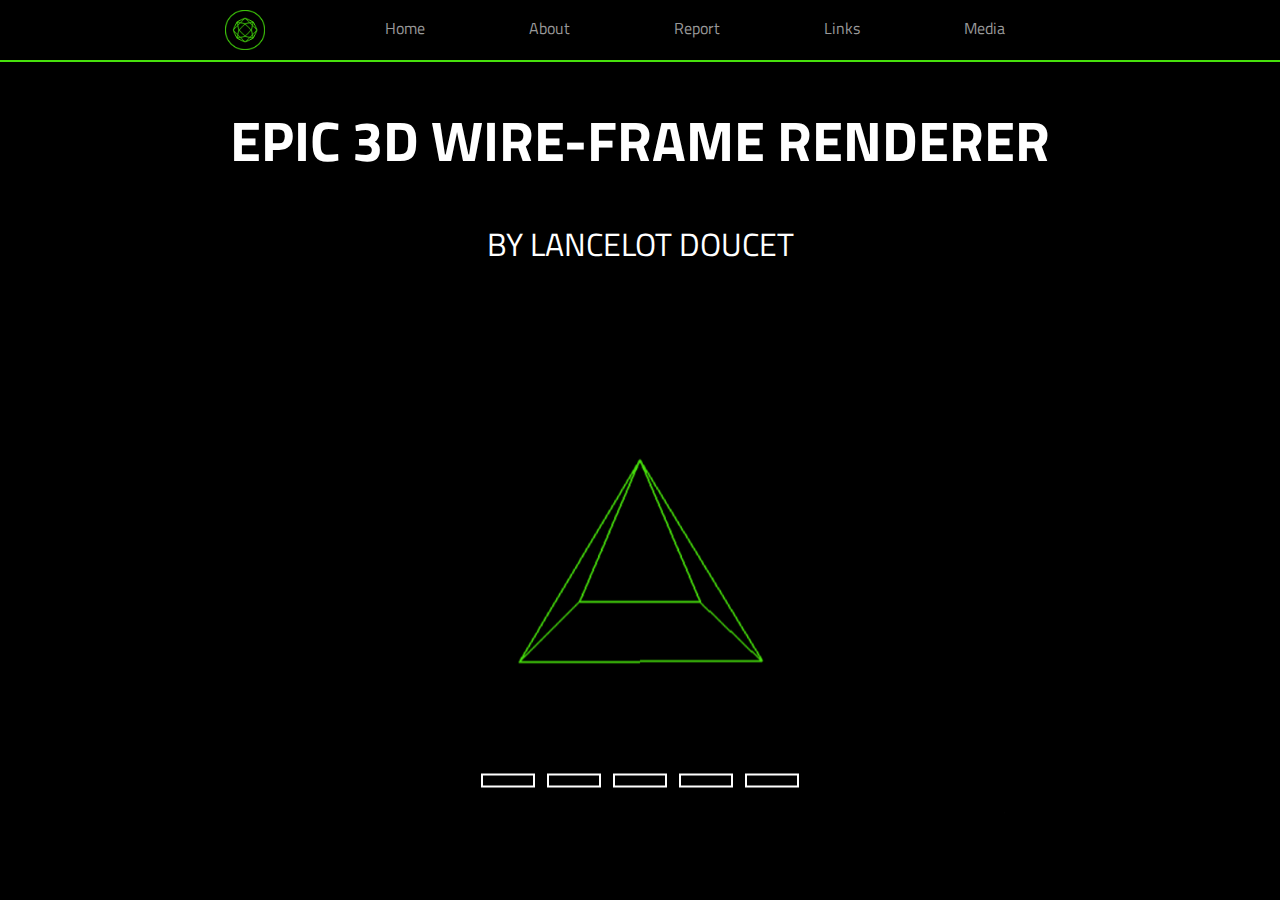
==== index.html @ b384804b "moved index.html to root and fixed header" ====
<html>
    <head>
        <!--This is to give a name to the tab-->
        <title>Home Page</title>
        <!--Tell the sricpt to look at the css file for the style-->
        <link rel="stylesheet" type="text/css" href="./Code/css/style.css">
        <link rel="stylesheet" type="text/css" href="./Code/css/slideShow.css">
        <!--import the razer font-->
        <link href="https://fonts.googleapis.com/css2?family=Titillium+Web&display=swap" rel="stylesheet">
        
    </head>
    <body class = "center" style="background-color:#000000">
        <!--this is the header-->
        <div class="header">
            <div class="inner_header">
                <ul class="navigation">
                    <a><li>Home</li></a>
                    <a><li>About</li></a>
                    <a><li>Report</li></a>
                    <a><li>Links</li></a>
                    <a><li>Media</li></a>
                </ul>
                <div class="logo"></div>
            </div>
            <div class="separatorLine" style="background-color:#47E10C"></div>
        </div>
        <!--this is the body-->
        <h1 class = standard-title>EPIC 3D WIRE-FRAME RENDERER</h1>
        <p class = "standard-subtitle">BY LANCELOT DOUCET</p>
        <div>
            <!--this is the image slide-->
            <div class="slidershow middle">

                <div class="slides">
                  <input type="radio" name="r" id="r1" checked>
                  <input type="radio" name="r" id="r2">
                  <input type="radio" name="r" id="r3">
                  <input type="radio" name="r" id="r4">
                  <input type="radio" name="r" id="r5">
                  <div class="slide s1">
                    <img src="./Images/pyramid.png" alt="">
                  </div>
                  <div class="slide">
                    <img src="./Images/sphere.png" alt="">
                  </div>
                  <div class="slide">
                    <img src="./Images/cube.png" alt="">
                  </div>
                  <div class="slide">
                    <img src="./Images/brick.png" alt="">
                  </div>
                  <div class="slide">
                    <img src="./Images/diyShape.png" alt="">
                  </div>
                </div>
          
                <div class="imageNavigation">
                  <label for="r1" class="bar"></label>
                  <label for="r2" class="bar"></label>
                  <label for="r3" class="bar"></label>
                  <label for="r4" class="bar"></label>
                  <label for="r5" class="bar"></label>
                </div>
              </div>
        </div>
    </body>
</html>
---- Code/css/style.css ----
*{
    font-family: 'Titillium Web', sans-serif;
}

/*this is the text style*/
.standard-title{
    font-size: 56px;
    color: #FFFFFF;
    float: center;
}
.standard-subtitle{
    font-size: 32px;
    color: #FFFFFF;
    float: center;
}
.standard-paragraph{
    color: #FFFFFF;
    font-size: 16px;
}
.navigation{
    float : right;
    height : 100%;
}
.navigation a ul{
    height : 100%;
    display: table;
    float: left;
}
.navigation a li{
    display: table-cell;
    vertical-align: middle;
    height: 100%;
    color: #999;
    font-size: 16px;
    padding: 0px 50px;
}

/*this is the section style*/
.logo{
    background-image: url(./../../Images/logo.png);
    background-size: 40px;
    background-position-y: 25%;
    background-repeat: no-repeat;
    height : 80px;
    width : 80px;
}
.header{
    width : 100%;
    height : 60px;
    display: block;
    background-color: black;
}
.inner_header{
    width : 830px;
    height : 100%;
    display: block;
    margin: 0 auto;
}
.separatorLine{
    width : 100%;
    height : 2px;
}

/*this is the button style*/
.standard-button{
    margin-top: 13px;
}

/*this is the allignment style*/
.center{
    text-align: center;
}
---- Code/css/slideShow.css ----
body{
  margin: 0;
  padding: 0;
  background: #34495e;
}
.slidershow{
  width: 730px;
  height: 547px;
  overflow: hidden;
}
.middle{
  position: absolute;
  top: 60%;
  left: 50%;
  transform: translate(-50%,-50%);
}
.imageNavigation{
  position: absolute;
  bottom: 20px;
  left: 50%;
  transform: translateX(-50%);
  display: flex;
}
.bar{
  width: 50px;
  height: 10px;
  border: 2px solid #fff;
  margin: 6px;
  cursor: pointer;
  transition: 0.4s;
}
.bar:hover{
  background: #fff;
}

input[name="r"]{
    position: absolute;
    visibility: hidden;
}

.slides{
  width: 500%;
  height: 100%;
  display: flex;
}

.slide{
  width: 20%;
  transition: 0.6s;
}
.slide img{
  width: 100%;
  height: 100%;
}

#r1:checked ~ .s1{
  margin-left: 0;
}
#r2:checked ~ .s1{
  margin-left: -20%;
}
#r3:checked ~ .s1{
  margin-left: -40%;
}
#r4:checked ~ .s1{
  margin-left: -60%;
}
#r5:checked ~ .s1{
  margin-left: -80%;
}
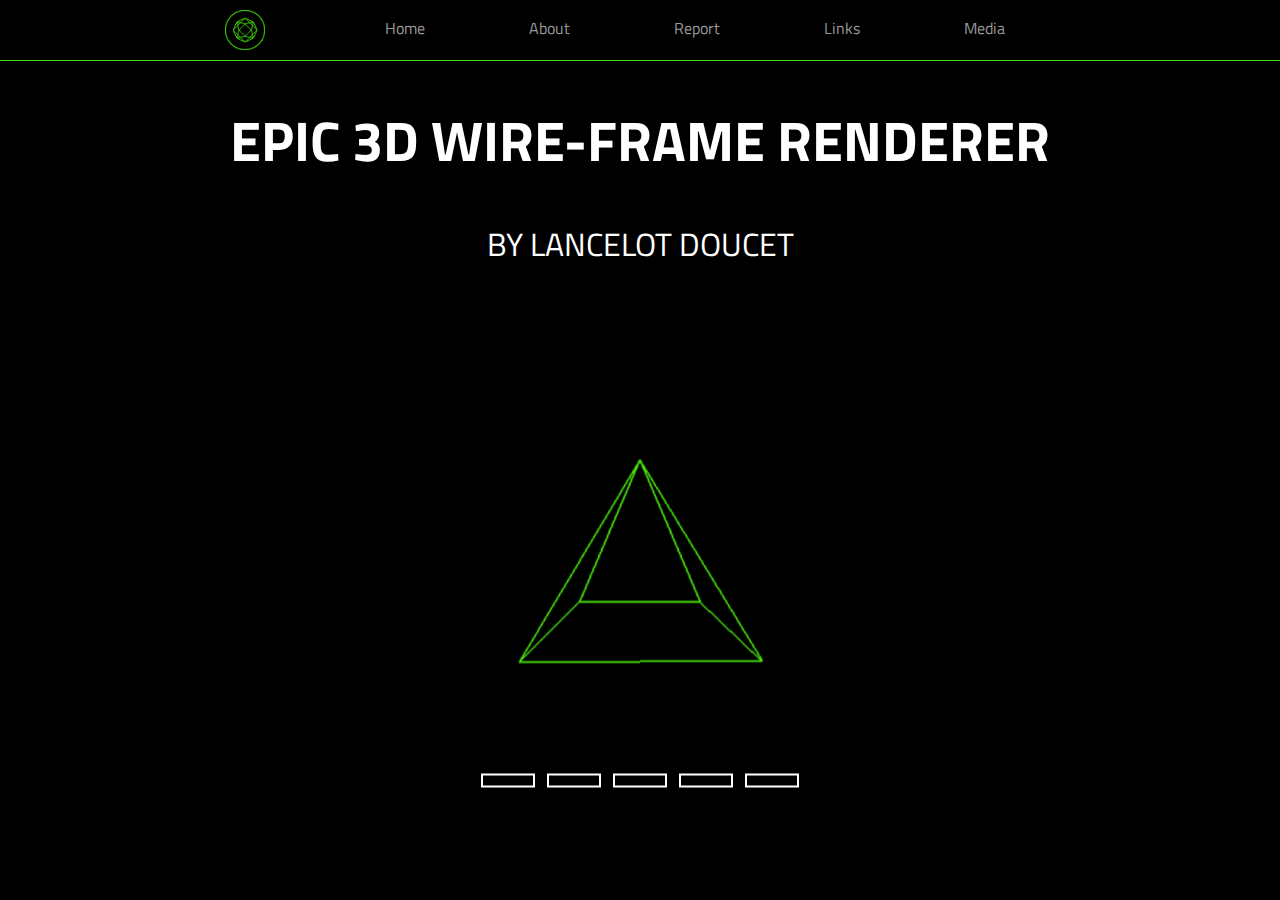
==== commit a6563f11: "added multiple pages, used ChatGTP to add an about section and more stuff" ====
--- a/index.html
+++ b/index.html
@@ -1,12 +1,13 @@
 <html>
     <head>
         <!--This is to give a name to the tab-->
-        <title>Home Page</title>
+        <title>Lance-Leau</title>
         <!--Tell the sricpt to look at the css file for the style-->
         <link rel="stylesheet" type="text/css" href="./Code/css/style.css">
         <link rel="stylesheet" type="text/css" href="./Code/css/slideShow.css">
         <!--import the razer font-->
         <link href="https://fonts.googleapis.com/css2?family=Titillium+Web&display=swap" rel="stylesheet">
+        <link rel="icon" type="image/x-icon" href="./Images/logo.png">
         
     </head>
     <body class = "center" style="background-color:#000000">
@@ -14,11 +15,11 @@
         <div class="header">
             <div class="inner_header">
                 <ul class="navigation">
-                    <a><li>Home</li></a>
-                    <a><li>About</li></a>
+                    <a href="./index.html"><li>Home</li></a>
+                    <a href="./Code/html/about.html"><li>About</li></a>
                     <a><li>Report</li></a>
-                    <a><li>Links</li></a>
-                    <a><li>Media</li></a>
+                    <a href="./Code/html/links.html"><li>Links</li></a>
+                    <a href="./Code/html/Presentation.html"><li>Media</li></a>
                 </ul>
                 <div class="logo"></div>
             </div>
@@ -32,36 +33,36 @@
             <div class="slidershow middle">
 
                 <div class="slides">
-                  <input type="radio" name="r" id="r1" checked>
-                  <input type="radio" name="r" id="r2">
-                  <input type="radio" name="r" id="r3">
-                  <input type="radio" name="r" id="r4">
-                  <input type="radio" name="r" id="r5">
-                  <div class="slide s1">
-                    <img src="./Images/pyramid.png" alt="">
-                  </div>
-                  <div class="slide">
-                    <img src="./Images/sphere.png" alt="">
-                  </div>
-                  <div class="slide">
-                    <img src="./Images/cube.png" alt="">
-                  </div>
-                  <div class="slide">
-                    <img src="./Images/brick.png" alt="">
-                  </div>
-                  <div class="slide">
-                    <img src="./Images/diyShape.png" alt="">
-                  </div>
+                    <input type="radio" name="r" id="r1" checked>
+                    <input type="radio" name="r" id="r2">
+                    <input type="radio" name="r" id="r3">
+                    <input type="radio" name="r" id="r4">
+                    <input type="radio" name="r" id="r5">
+                    <div class="slide s1">
+                        <img src="./Images/pyramid.png" alt="">
+                    </div>
+                    <div class="slide">
+                        <img src="./Images/sphere.png" alt="">
+                    </div>
+                    <div class="slide">
+                        <img src="./Images/cube.png" alt="">
+                    </div>
+                    <div class="slide">
+                        <img src="./Images/brick.png" alt="">
+                    </div>
+                    <div class="slide">
+                        <img src="./Images/diyShape.png" alt="">
+                    </div>
                 </div>
-          
-                <div class="imageNavigation">
-                  <label for="r1" class="bar"></label>
-                  <label for="r2" class="bar"></label>
-                  <label for="r3" class="bar"></label>
-                  <label for="r4" class="bar"></label>
-                  <label for="r5" class="bar"></label>
-                </div>
-              </div>
+            
+                    <div class="imageNavigation">
+                        <label for="r1" class="bar"></label>
+                        <label for="r2" class="bar"></label>
+                        <label for="r3" class="bar"></label>
+                        <label for="r4" class="bar"></label>
+                        <label for="r5" class="bar"></label>
+                    </div>
+            </div>
         </div>
     </body>
 </html>--- a/Code/css/style.css
+++ b/Code/css/style.css
@@ -1,5 +1,6 @@
 *{
     font-family: 'Titillium Web', sans-serif;
+    text-decoration: none;
 }
 
 /*this is the text style*/
@@ -14,6 +15,9 @@
     float: center;
 }
 .standard-paragraph{
+    margin-left: 20%;
+    margin-right: 20%;
+    text-align: justify;
     color: #FFFFFF;
     font-size: 16px;
 }
@@ -58,7 +62,7 @@
 }
 .separatorLine{
     width : 100%;
-    height : 2px;
+    height : 1px;
 }
 
 /*this is the button style*/
@@ -69,4 +73,35 @@
 /*this is the allignment style*/
 .center{
     text-align: center;
+}
+
+.linksList{
+    margin-left: 20%;
+    float: left;
+    color : #FFFFFF;
+}
+
+.linksList h2{
+    float: left;
+}
+
+.links li{
+    text-align: left;
+    margin-top: 15px;
+}
+.bigImageCenter{
+    background-size: 500px;
+    background-repeat: no-repeat;
+    height : 300px;
+    width : 500px;
+    margin:auto;
+    margin-top: 20px;
+    margin-bottom: 0px;
+    display: flex;
+    justify-content: center;
+}
+.ceneterDiv{
+    width: 60%;
+    height: 300px;
+    margin-left: 20%;
 }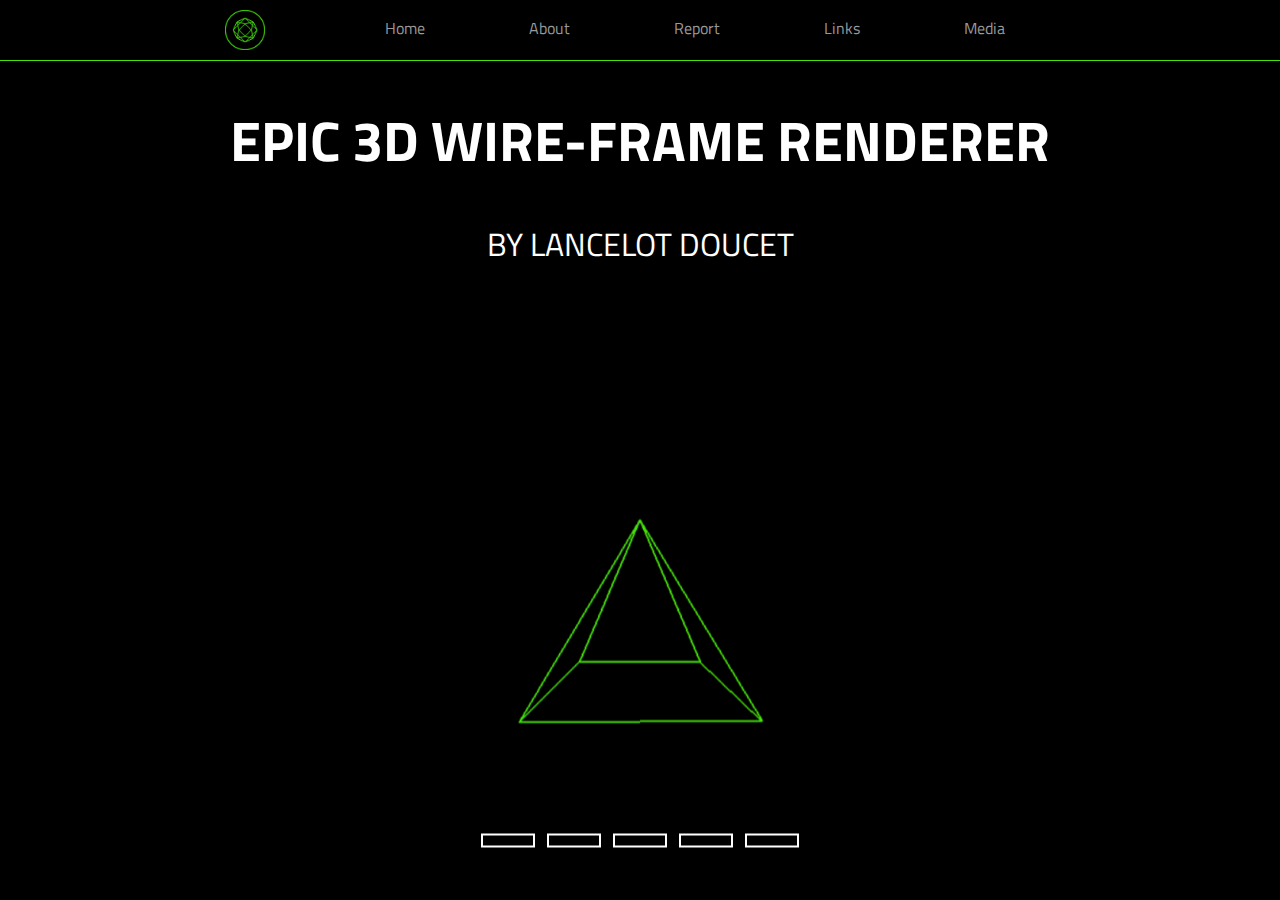
==== commit 635c6ee7: "fixed image scale bug" ====
--- a/index.html
+++ b/index.html
@@ -1,3 +1,5 @@
+<!DOCTYPE html>
+<html lang="en">
 <html>
     <head>
         <!--This is to give a name to the tab-->
@@ -30,7 +32,7 @@
         <p class = "standard-subtitle">BY LANCELOT DOUCET</p>
         <div>
             <!--this is the image slide-->
-            <div class="slidershow middle">
+            <div class="slidershow middle" style="margin-top: 300px;">
 
                 <div class="slides">
                     <input type="radio" name="r" id="r1" checked>
--- a/Code/css/slideShow.css
+++ b/Code/css/slideShow.css
@@ -10,7 +10,6 @@
 }
 .middle{
   position: absolute;
-  top: 60%;
   left: 50%;
   transform: translate(-50%,-50%);
 }
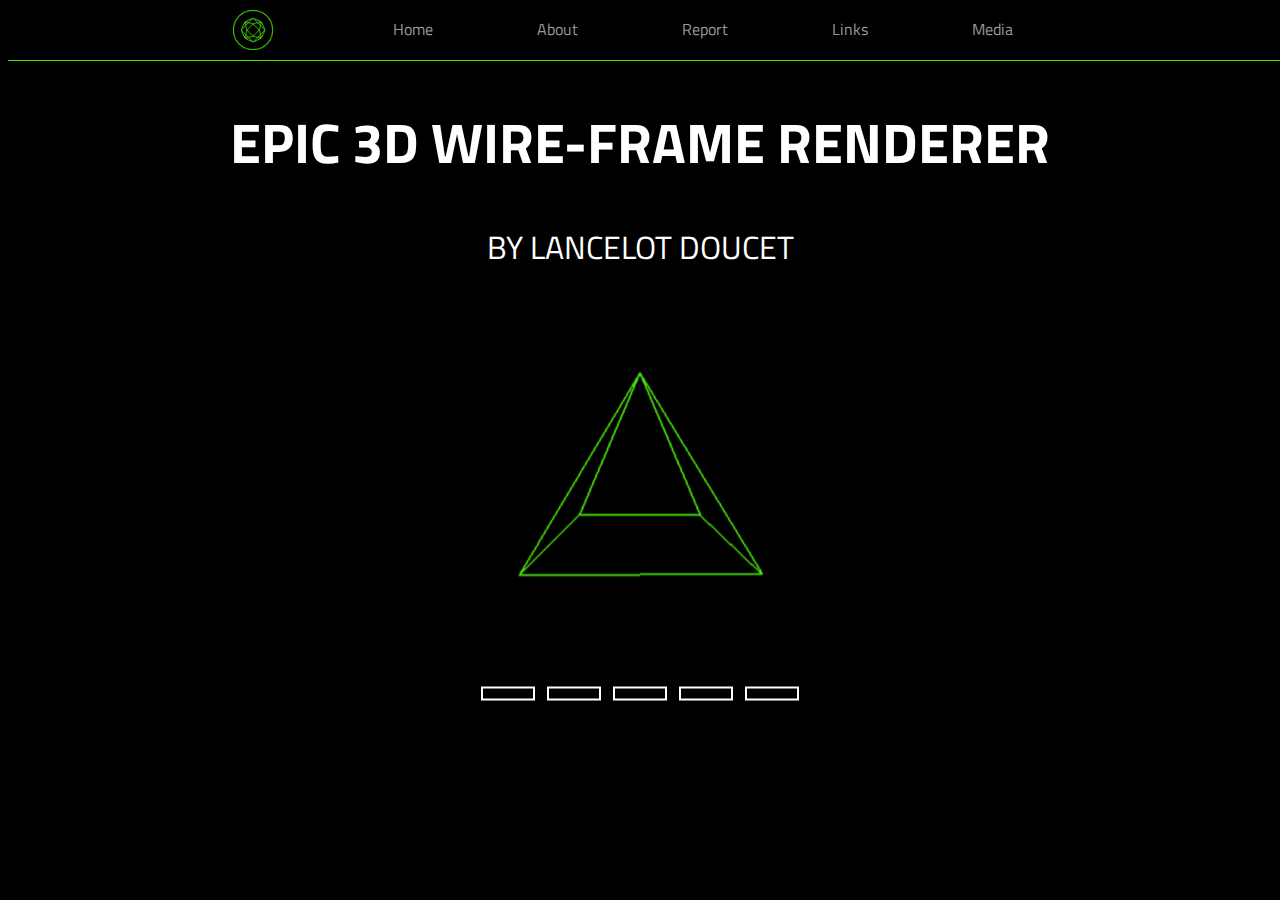
==== commit 96ebb91a: "animated some things and made did some other stuff" ====
--- a/index.html
+++ b/index.html
@@ -23,7 +23,7 @@
                     <a href="./Code/html/links.html"><li>Links</li></a>
                     <a href="./Code/html/Presentation.html"><li>Media</li></a>
                 </ul>
-                <div class="logo"></div>
+                <a href="https://lance-leau.github.io/index.html"><div class="logo"></div></a>
             </div>
             <div class="separatorLine" style="background-color:#47E10C"></div>
         </div>
@@ -32,7 +32,7 @@
         <p class = "standard-subtitle">BY LANCELOT DOUCET</p>
         <div>
             <!--this is the image slide-->
-            <div class="slidershow middle" style="margin-top: 300px;">
+            <div class="slidershow middle" style="margin-top: 150px;">
 
                 <div class="slides">
                     <input type="radio" name="r" id="r1" checked>
--- a/Code/css/style.css
+++ b/Code/css/style.css
@@ -1,24 +1,28 @@
 *{
     font-family: 'Titillium Web', sans-serif;
-    text-decoration: none;
+    text-decoration: none!important;
 }
 
 /*this is the text style*/
 .standard-title{
+    margin-top: 100px;
     font-size: 56px;
     color: #FFFFFF;
     float: center;
 }
 .standard-subtitle{
+    position: relative;
+    z-index: 1;
     font-size: 32px;
     color: #FFFFFF;
     float: center;
 }
 .standard-paragraph{
+    letter-spacing: 1px;
     margin-left: 20%;
     margin-right: 20%;
     text-align: justify;
-    color: #FFFFFF;
+    color: #DDDDDD;
     font-size: 16px;
 }
 .navigation{
@@ -32,23 +36,69 @@
 }
 .navigation a li{
     display: table-cell;
-    vertical-align: middle;
     height: 100%;
-    color: #999;
+    color: #999999;
     font-size: 16px;
-    padding: 0px 50px;
+    padding: 1px 50px;
 }
 
-/*this is the section style*/
+.navigation a li:hover{
+    animation-name: outline;
+    animation-timing-function: cubic-bezier(.73,.69,0,.72);
+    animation-duration: 1s;
+    color: #FFFFFF;
+    border: 1px solid #FFFFFF;
+    border-radius: 5px;
+    font-size: 16px;
+    padding: 0px 49px;
+    box-shadow: 0 0 5px #47E10C, 0 0 10px #48e10c80, 0 0 20px #48e10c2c ;
+}
+
+
+/*******************************this is the animations******************************/
+@keyframes rotation{
+    from{
+        -webkit-transform: rotate(90deg);
+        -moz-transform: rotate(90deg);
+        -o-transform: rotate(90deg);
+        -ms-transform: rotate(90deg);
+        transform: rotate(90deg);
+    }
+    to{
+        -webkit-transform: rotate(-90deg);
+        -moz-transform: rotate(-90deg);
+        -o-transform: rotate(-90deg);
+        -ms-transform: rotate(-90deg);
+        transform: rotate(-90deg);
+    }
+  }
+  @keyframes outline{
+    0%{
+        box-shadow: 0 0 0px #47E10C, 0 0 0px #48e10c80, 0 0 0px #48e10c2c ;
+    }
+    100%{
+        box-shadow: 0 0 5px #47E10C, 0 0 10px #48e10c80, 0 0 20px #48e10c2c ;
+    }
+  }
+
+/******************************this is the section style******************************/
 .logo{
     background-image: url(./../../Images/logo.png);
     background-size: 40px;
-    background-position-y: 25%;
+    background-position-y: 50%;
     background-repeat: no-repeat;
-    height : 80px;
-    width : 80px;
+    height : 60px;
+    width : 40px;
+}
+.logo:hover{
+  animation-name: rotation;
+  animation-timing-function: cubic-bezier(0.63,-0.74, 0.44, 1.79);
+  animation-duration: 1s;
 }
 .header{
+    z-index: 10;
+    top: 0;
+    position: fixed;
     width : 100%;
     height : 60px;
     display: block;
@@ -65,29 +115,37 @@
     height : 1px;
 }
 
-/*this is the button style*/
+.links a{
+    color:#FFFFFF;
+}
+
+.links a:hover{
+    color:#AAAAAA;
+}
+/******************************this is the button style******************************/
 .standard-button{
     margin-top: 13px;
 }
 
-/*this is the allignment style*/
+/******************************this is the allignment style******************************/
 .center{
     text-align: center;
 }
 
 .linksList{
+    width: 500px;
     margin-left: 20%;
     float: left;
     color : #FFFFFF;
 }
 
 .linksList h2{
-    float: left;
+    text-align: left;
 }
 
 .links li{
     text-align: left;
-    margin-top: 15px;
+    margin-bottom: 15px;
 }
 .bigImageCenter{
     background-size: 500px;
@@ -104,4 +162,35 @@
     width: 60%;
     height: 300px;
     margin-left: 20%;
+}
+/******************************this is the IDs******************************/
+#pygame:hover::before{
+    color: #FFFFFF;
+    width: 300px;
+    float: right;
+    text-align: cente;
+    content: "Pygame was used to create the window, draw the UI and draw the shape on the screen";
+    border: 1px solid #FFFFFF;
+    border-radius: 5px;
+    padding: 5px 7px;
+}
+#numpy:hover::before{
+    color: #FFFFFF;
+    width: 300px;
+    float: right;
+    text-align: justify;
+    content: "Numpy was only used because I couldn't be bothered multiplying matrices, I know how to do it so what is the point in doing it my-self?";
+    border: 1px solid #FFFFFF;
+    border-radius: 5px;
+    padding: 5px 7px;
+}
+#sys:hover::before{
+    color: #FFFFFF;
+    width: 300px;
+    float: right;
+    text-align: justify;
+    content: "System Specific (sys) was used to call a function with arguments in the termianl from a python file";
+    border: 1px solid #FFFFFF;
+    border-radius: 5px;
+    padding: 5px 7px;
 }--- a/Code/css/slideShow.css
+++ b/Code/css/slideShow.css
@@ -1,8 +1,3 @@
-body{
-  margin: 0;
-  padding: 0;
-  background: #34495e;
-}
 .slidershow{
   width: 730px;
   height: 547px;
@@ -23,13 +18,13 @@
 .bar{
   width: 50px;
   height: 10px;
-  border: 2px solid #fff;
+  border: 2px solid #ffffff;
   margin: 6px;
   cursor: pointer;
   transition: 0.4s;
 }
 .bar:hover{
-  background: #fff;
+  background: rgb(255, 255, 255);
 }
 
 input[name="r"]{
@@ -38,16 +33,20 @@
 }
 
 .slides{
+  z-index: 0;
   width: 500%;
   height: 100%;
   display: flex;
 }
 
 .slide{
+  z-index: 0;
   width: 20%;
-  transition: 0.6s;
+  transition: 1s;
+  transition-timing-function: cubic-bezier(.61,-0.5,.37,1.32);
 }
 .slide img{
+  z-index: 0;
   width: 100%;
   height: 100%;
 }
